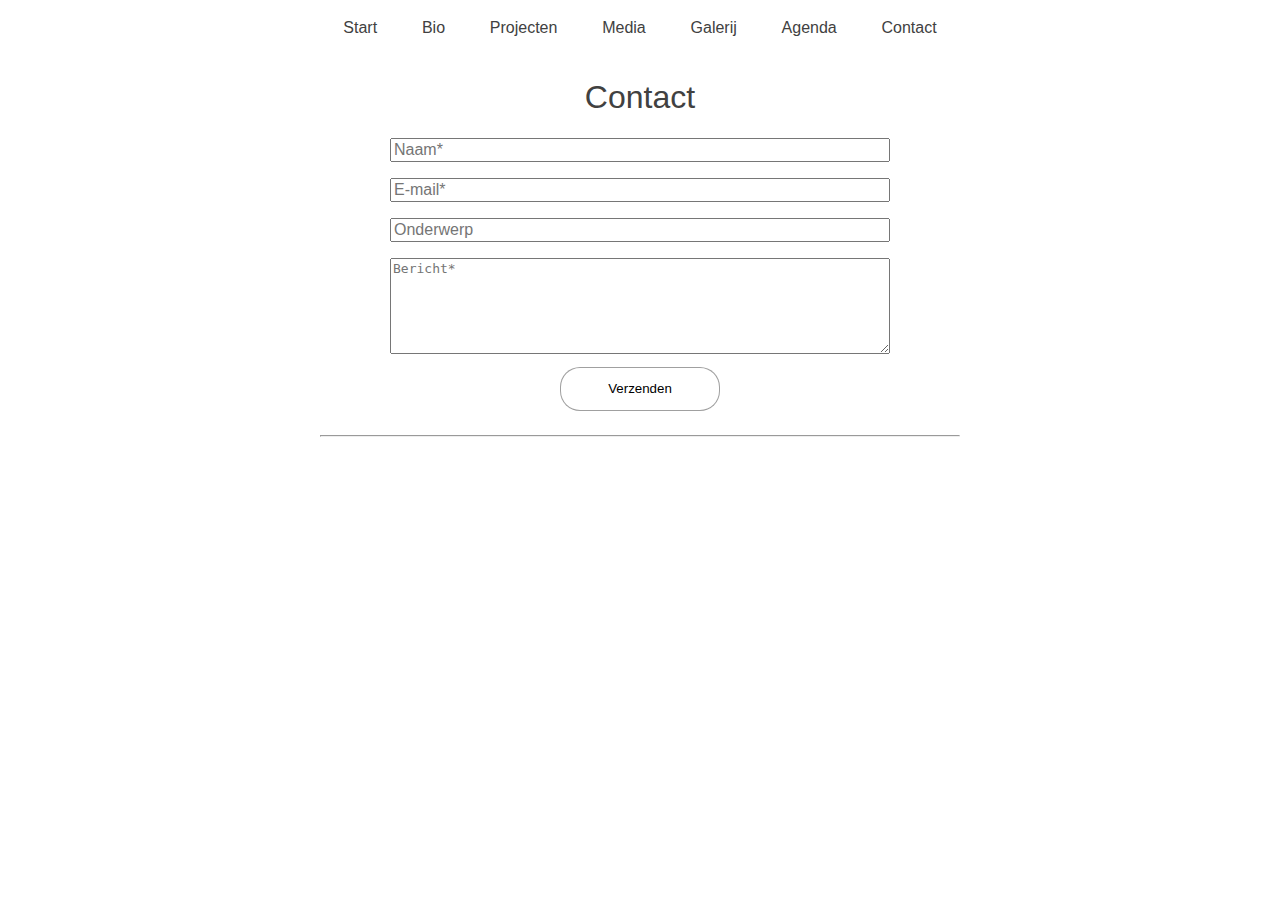
==== contact.html @ 3fa4b798 "Add files via upload" ====
<!DOCTYPE html>
<html>
<head>
	<meta charset="utf-8">
	<meta name="viewport" content="width=device-width, initial-scale=1">
	<title>Jan Debel | Contact</title>
	<link rel="stylesheet" type="text/css" href="style.css">
	<style>
		footer div {
			display: none;
		}
	</style>
</head>
<body>
<div class="container">
	<header>
		<div class="nav">
		  <input type="checkbox" id="nav-check">
		  <div class="nav-btn">
		    <label for="nav-check">
		      <span></span>
		      <span></span>
		      <span></span>
		    </label>
		  </div>
		  
		  <div class="nav-links">
		    <a href="index.html">Start</a>
		    <a href="bio.html">Bio</a>
		    <a href="projecten.html">Projecten</a>
		    <a href="media.html">Media</a>
		    <a href="galerij.html">Galerij</a>
		    <a href="agenda.html">Agenda</a>
		    <a href="contact.html">Contact</a>
		  </div>
		</div>
	</header>

  	<main>
  		<h1>Contact</h1>
  		<form class="contact" action="https://api.web3forms.com/submit" method="POST">

		    <input type="hidden" name="access_key" value="bacd29ee-0853-4bb1-9dad-62d0ce7efdcf">
		    
	    	<input type="text" id="name" name="name" placeholder="Naam*" required maxlength="30">
	    	<input id="email" type="email" name="email" required maxlength="40" placeholder="E-mail*">
	    	<input type="text" id="subject" name="subject" placeholder="Onderwerp" required maxlength="30">

	    	<textarea name="message" id="bericht"required rows="6" cols="40" placeholder="Bericht*"></textarea>
		  

		     <!-- <div class="h-captcha" data-captcha="true"></div> -->

		    <div class="button"><button type="submit">Verzenden</button></div>

		</form>

  	</main>

  	<footer>
  		<hr>
  		<div><a class="button" href="contact.html">Contact</a></div>
  	</footer>



</div>

<script src="https://web3forms.com/client/script.js" async defer></script>
</body>
</html>
---- style.css ----
/* ---ALGEMEEN--- */

  * {
    box-sizing: border-box;
  }

  body {
    font-family: Optima, sans-serif;
    color: rgb(65, 65, 65);
  /*  font-family: Baskerville, serif;*/
  }

  h1, h2, h3, h4, h5 {
    font-weight: lighter;
    text-align: center;
  }

  a {
    text-decoration: none;
    color: rgb(65, 65, 65);
  }

  .container {
    width: 80%;
    max-width: 800px;
    margin: 0 auto;
  }

  .italic {
    font-style: italic;
  }
  .bold {
    font-weight: bold;
  }

/* ---NAVBAR--- */

  .nav {
    height: 50px;
    width: 100%;
    position: relative;
  }

  .nav > .nav-btn {
    display: none;
  /*  color: black;*/
  }

  .nav > .nav-links {
    display: flex;
    justify-content: center;
    font-size: 1em;
  }

  .nav > .nav-links > a {
    display: inline-block;
    padding: 0.7em 1.4em 0.7em 1.4em;
    text-decoration: none;
    color: rgb(65, 65, 65);
  }

  .nav > .nav-links > a:hover {
    border-top: 1px solid black;
    border-bottom: 1px solid black;
  }

  .nav > #nav-check {
    display: none;
  }

@media (max-width:600px) {
  .nav > .nav-btn {
    display: inline-block;
    position: fixed;
    right: 0px;
    top: 0px;
    z-index: 1;
  }
  .nav > .nav-btn > label {
    display: inline-block;
    width: 50px;
    height: 50px;
    padding: 13px;
  }
  .nav > .nav-btn > label:hover,.nav  #nav-check:checked ~ .nav-btn > label {
    background-color: rgba(0, 0, 0, 0.1);
  }
  .nav > .nav-btn > label > span {
    display: block;
    width: 25px;
    height: 10px;
    border-top: 2px solid black;
  }
  .nav > .nav-links {
    position: fixed;
    display: block;
    text-align: center;
    width: 100%;
    height: 0px;
    background-color: white;
    transition: all 0.3s ease-in;
    overflow-y: hidden;
    top: 0px;
    left: 0px;
  }
  .nav > .nav-links > a {
    display: block;
    width: 100%;
    padding-top: 1.5em;
    padding-bottom: 1.5em;
    border-bottom: 1px solid black;
  }
  .nav > .nav-links > a:first-child {
    padding-top: 70px;
  }
  .nav > .nav-links > a:hover {
    border-top: none;
  }
  .nav > .nav-links > a:last-child {
    border-bottom: none;
  }
  .nav > #nav-check:not(:checked) ~ .nav-links {
    height: 0px;
  }
  .nav > #nav-check:checked ~ .nav-links {
    height: calc(100vh);
    overflow-y: auto;
  }
}

/* ---CONTENT--- */
  /* ALGEMEEN */

.center {
  text-align: center;
}
.border {
  border: 1px solid rgba(65, 65, 65, 0.5);
  border-radius: 20px;
  padding: 1em;
  width: 40%;
  margin: 0.5em auto;
}
p {
  text-align: justify;
  text-justify: inter-word;
}
.actual {
  text-decoration: underline;
}

.hovergrow:hover {
  transform: scale(1.1);
  transition: transform 0.3s ease;
}

img#fotostart {
      width: 80%;
      margin: auto;
      object-fit: cover;
  }

img.enkelefoto {
  width: 80%;
  text-align: center;
  display: block;
  margin: auto;
  object-fit: cover;
}

  /* GRID */
.grid {
  display: grid;
  grid-template-columns: repeat(auto-fit, minmax(260px, 1fr));
}

.griditem {
  padding-top: 1em;
  border-bottom: 1px solid rgba(65, 65, 65, 0.5);
}

.griditem:last-child {
  border-bottom: none;
}
.griditem img {
      width: 80%;
    }

    /* PROJECTEN */
div.extrainfo {
  display: none;
}
div.extrainfosmall div {
  padding: 0em;
  font-size: 0.6em;
}
.smallhide {
  display: none;
}

  /* MEDIA */
.mediaopties div {
  padding: 0em;
  font-size: 0.6em;
  margin-top: 1em;
}

  }
.video {
  border-bottom: 1px solid rgb(65, 65, 65);
}
.video, .audio {
  text-align: center;
}

.youtubevideo {
  aspect-ratio: 16 / 9;
  width: 80%;
  padding-bottom: 1em;
}

  /* GALERIJ */

.galerij {
  display: flex;
  flex-wrap: wrap;
  justify-content: center;
}
.galerij img {
  width: 250px;
  height: 250px;
  object-fit: cover;
  margin: 0.2em;
}
.galerij img:hover {
  transform: scale(1.1);
  transition: transform 0.3s ease;
}

  /* AGENDA */
div.event {
  text-align: center;
  padding: 1em;
  border-bottom: 1px solid rgba(65, 65, 65, 0.5);
}
div.event:last-child {
  border: none;
}

  /* CONTACT */

form.contact input, form.contact textarea {
  display: block;
  width: 80%;
  max-width: 500px;
  margin: 1em auto;
  font-size: 1em;
}

form.contact button {
  display: block;
  text-align: center;
  border: 1px solid rgba(65, 65, 65, 0.5);
  border-radius: 20px;
  padding: 1em;
  width: 40%;
  margin: 0.5em auto;
  background-color: white;
  cursor: pointer;
}

  /* RESPONSIVE */

@media (min-width:600px) {
  img.enkelefoto {
    width: 30%;
    margin: 0.5em 1em 0.5em 1em;
    max-width: 250px;
    object-fit: cover;
  }
  .floatleft {
    float: left;
  }
  .floatright {
    float: right;
  }
  .griditem {
    border-bottom: none;
  }

  div.columns {
    column-width: 200px;
    padding: 1em;
  }

  div.columns p {
      break-inside: avoid-column;
    }

  div.extrainfo {
    display: flex; 
    justify-content: space-between;
  }
  div.extrainfosmall {
    display: none;
  }
  .largehide {
    display: none;
  }
  .mediaopties {
    text-align: center;
  }
  .mediaopties div {
  display: inline-block;
  width: 30%;
  max-width: 200px;
  margin: 0 1em;
}

  div.button {
    text-align: right;
  }

  form.contact button {
    width: 20%;
  }
}





/* ---FOOTER--- */
  footer {
    margin-top: 1em;
    font-size: 1.5em;
  }
  footer .button {
    display: block;
    width: 7em;
    text-align: center;
    text-decoration: none;
    color: rgb(65, 65, 65);
    font-size: 0.7em;
    border: 1px solid rgba(65, 65, 65, 0.1);
    border-radius: 15px;
    padding: 1em 0.5em;
    margin: auto;
  }
  footer hr {
    width: 60%;
  }


@media (min-width:600px) {
  footer .button {
      display: none;
  }
  footer hr {
    width: 80%;
    }
}
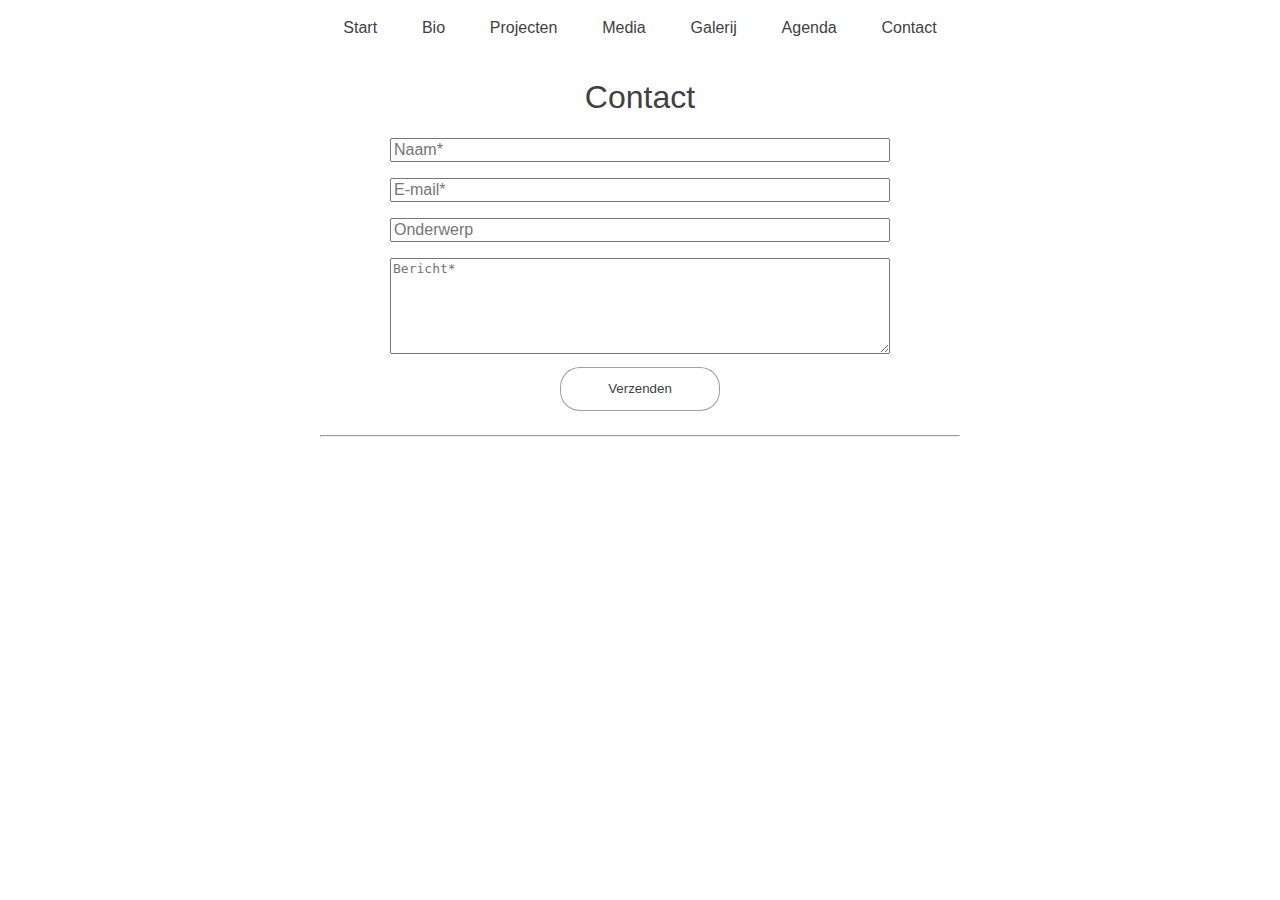
==== commit 7ee2341c: "Add files via upload" ====
--- a/contact.html
+++ b/contact.html
@@ -49,9 +49,9 @@
 	    	<textarea name="message" id="bericht"required rows="6" cols="40" placeholder="Bericht*"></textarea>
 		  
 
-		     <!-- <div class="h-captcha" data-captcha="true"></div> -->
+		    <div class="h-captcha" data-captcha="true"></div>
 
-		    <div class="button"><button type="submit">Verzenden</button></div>
+		    <button type="submit">Verzenden</button>
 
 		</form>
 
--- a/style.css
+++ b/style.css
@@ -256,14 +256,17 @@
   margin: 1em auto;
   font-size: 1em;
 }
+form div.h-captcha {
+  text-align: center;
+}
 
 form.contact button {
   display: block;
   text-align: center;
   border: 1px solid rgba(65, 65, 65, 0.5);
   border-radius: 20px;
-  padding: 1em;
-  width: 40%;
+  padding: 1em 2em;
+  color: rgb(65, 65, 65);
   margin: 0.5em auto;
   background-color: white;
   cursor: pointer;
